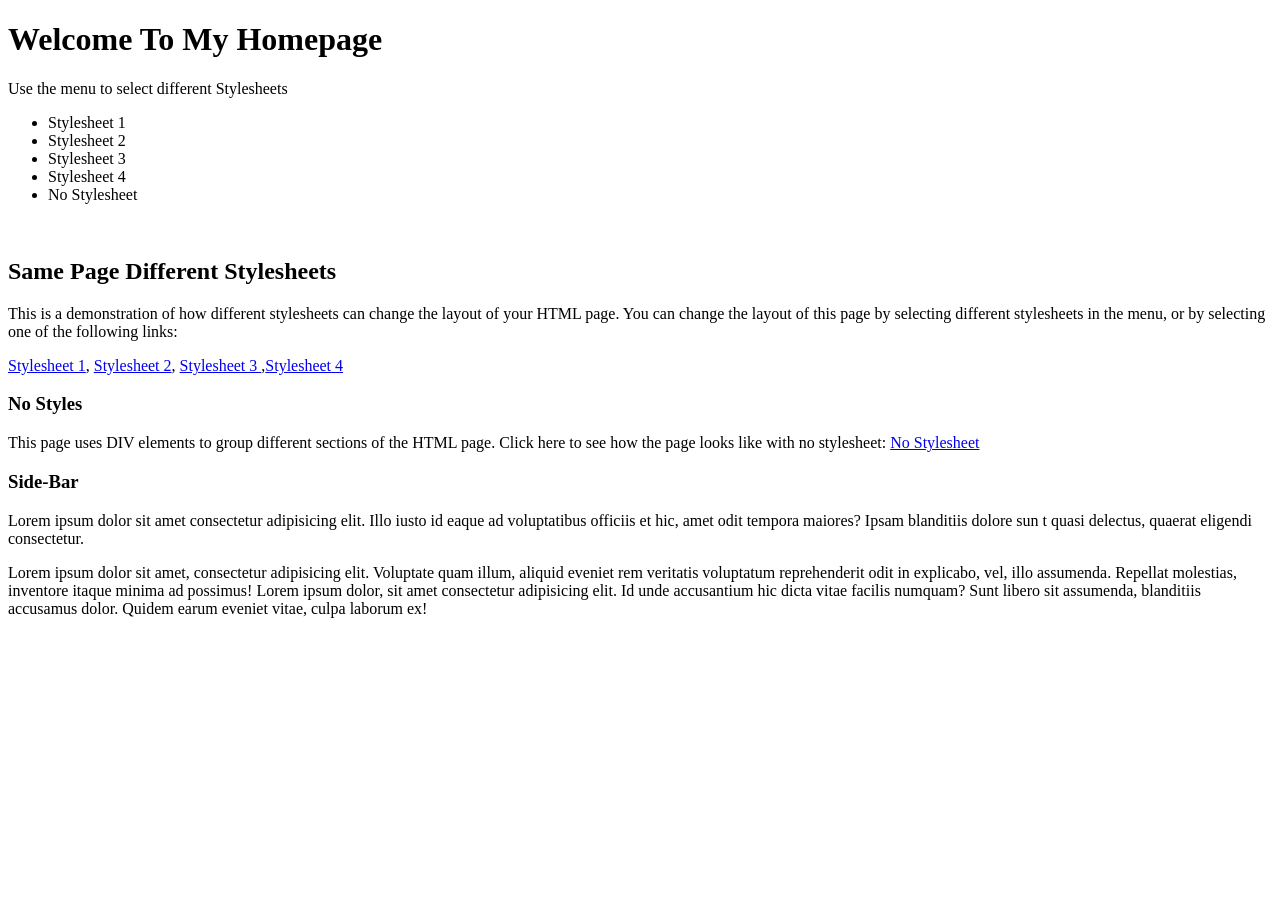
==== FT1.html @ 1846b7be "Add files via upload" ====
<!DOCTYPE html>
<html>
    <head>
        <meta charset="UTF-8">
        <meta name="viewport" content="width=device-width, initial-scale=1.0">
        <title>Finals Task 1.
        Creating Responsive Layout using Flex Display Property</title>
        <link rel="stylesheet" href="style.css">
    </head>

    <body>
    <div class="container">
            <header>
            <h1 >Welcome To My Homepage</h1>
            <p>Use the menu to select different Stylesheets</p>
            </header>
        
    <div class="Stylesheets">
        <nav>
            <ul>
                <li class="active">Stylesheet 1</li>
                <li>Stylesheet 2</li>
                <li>Stylesheet 3</li>
                <li>Stylesheet 4</li>
                <li>No Stylesheet</li>
            </ul><br>
        </nav>
        
        <main>
            <h2>Same Page Different Stylesheets</h2>
            <p>This is a demonstration of how different stylesheets can change 
                the layout of your HTML page. You can change the layout of this
                page by selecting different stylesheets in the menu, or by selecting
                one of the following links:</p>
            <p>
                <a href="#">Stylesheet 1</a>, <a href="#">Stylesheet 2</a>, <a href="#">Stylesheet 3 </a> ,<a href="#">Stylesheet 4</a>  
            </p>

            <h3 id="nostyle">No Styles</h3>
            <p>This page uses DIV elements to group different sections of the HTML page.
            Click here to see how the page looks like with no stylesheet: <a href="#">No Stylesheet</a>
            </p>
            </main>

            <aside>
            <h3>Side-Bar</h3>
            <p>Lorem ipsum dolor sit amet consectetur adipisicing elit.
            Illo iusto id eaque ad voluptatibus officiis et hic,
            amet odit tempora maiores? Ipsam blanditiis dolore sun
            t quasi delectus, quaerat eligendi consectetur.</p>
            </aside>
    </div>

        <footer>
            <p>Lorem ipsum dolor sit amet, consectetur adipisicing elit.
            Voluptate quam illum, aliquid eveniet rem veritatis voluptatum
            reprehenderit odit in explicabo, vel, illo assumenda. Repellat
            molestias, inventore itaque minima ad possimus! Lorem ipsum dolor,
            sit amet consectetur adipisicing elit. Id unde accusantium hic
            dicta vitae facilis numquam? Sunt libero sit assumenda, blanditiis
            accusamus dolor. Quidem earum eveniet vitae, culpa laborum ex!</p>
        </footer>
    </div>
 
    </body>
</html>
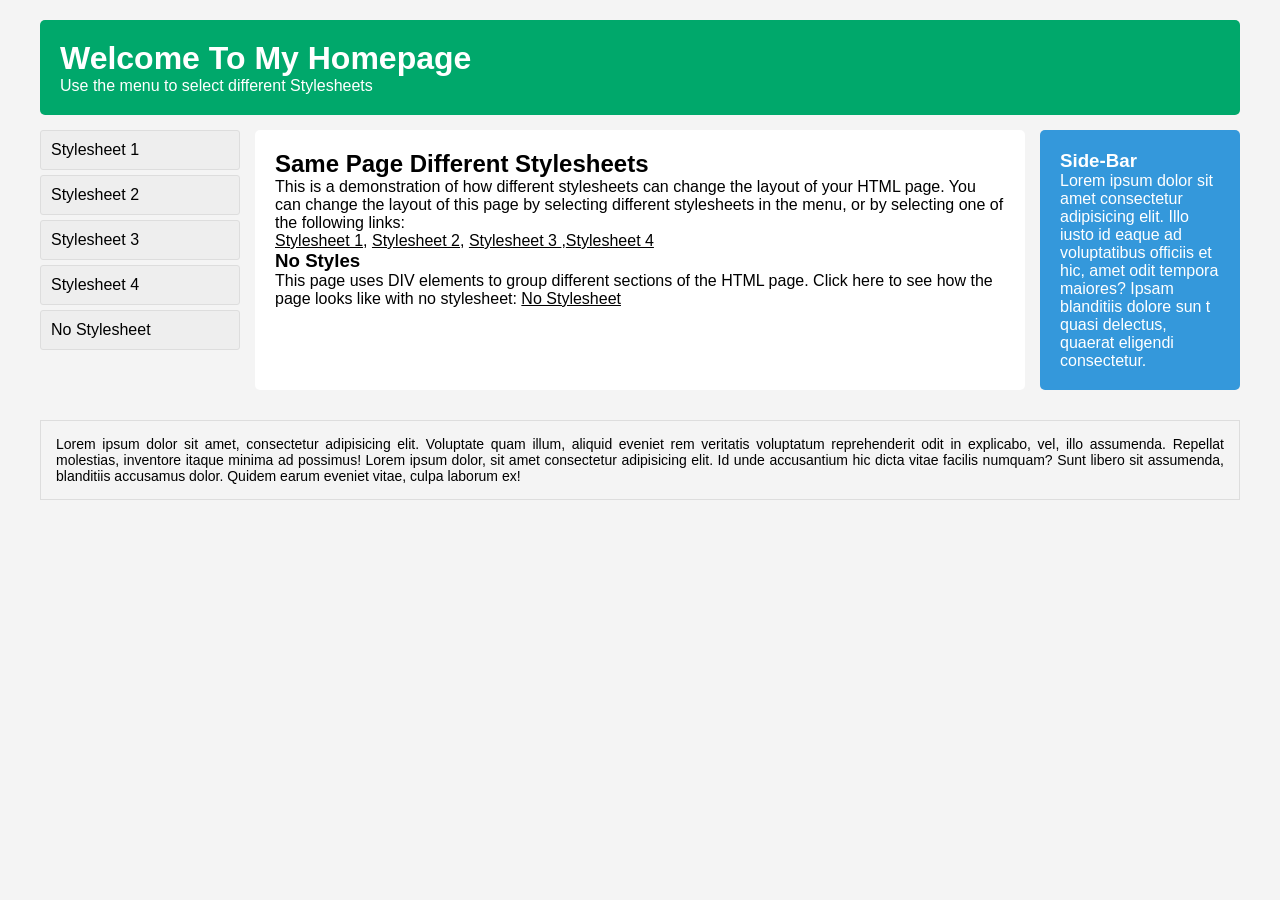
==== commit 1af16ec8: "Update FT1.html" ====
--- a/FT1.html
+++ b/FT1.html
@@ -5,7 +5,7 @@
         <meta name="viewport" content="width=device-width, initial-scale=1.0">
         <title>Finals Task 1.
         Creating Responsive Layout using Flex Display Property</title>
-        <link rel="stylesheet" href="style.css">
+        <link rel="stylesheet" href="FT1.css">
     </head>
 
     <body>
@@ -63,4 +63,4 @@
     </div>
  
     </body>
-</html>+</html>
--- a/FT1.css
+++ b/FT1.css
@@ -0,0 +1,121 @@
+* {
+    box-sizing: border-box;
+    margin: 0;
+    padding: 0;
+    font-family: Arial, sans-serif;
+}
+
+body {
+    background-color: #f4f4f4;
+    padding: 20px;
+}
+
+a {
+    color: #000000;
+}
+
+.container{
+    display: flex;
+    flex-direction:column;
+    gap: 15px;
+    max-width: 1200px;
+    margin: auto;
+}
+
+header{
+    background-color: #00a86b;
+    color: white;
+    padding: 20px;
+    border-radius: 5px;
+}
+
+header h1{
+    font-size: 32px;
+}
+
+.Stylesheets{
+    display: flex;
+    flex-direction: column;
+    gap: 15;
+}
+
+.Stylesheets li:hover{
+    transform: translateY(-5px);
+    transition: transform 0.3s ease;
+}
+
+nav, main, aside{
+    width: 100%;
+}
+
+nav ul{
+    list-style: none;
+}
+
+nav li{
+    background: #eeeeee;
+    margin-bottom: 5px;
+    padding: 10px;
+    border: 1px solid #ddd;
+    border-radius: 3px;
+}
+
+nav li:hover{
+    background-color:#00a86b;
+    color: white;
+}
+
+nav li:active{
+    background-color: #034723;
+}
+
+main{
+    background: white;
+    padding: 20px;
+    border-radius: 5px;
+}
+
+aside{
+    background-color: #3498db;
+    color: white;
+    padding: 20px;
+    border-radius: 5px;
+}
+
+aside:hover{
+    transform: translateY(-5px);
+    transition: transform 0.3s ease;
+}
+
+footer{
+    background: #eeeee;
+    padding: 15px;
+    font-size: 14px;
+    border: 1px solid #ddd;
+    text-align: justify;
+    margin-top: 15px;
+}
+
+@media(min-width: 600px){
+    .Stylesheets{
+        flex-direction: row;
+        flex-wrap: wrap;
+        justify-content: space-between;
+    }
+
+    nav {width: 30%;}
+    main{width: 68%;}
+    aside{width: 100%;}
+}
+
+@media(min-width: 900px){a
+    .Stylesheets{
+       flex-wrap: nowrap;
+    }
+
+    nav{flex: 0 0 200px;}
+    main{flex: 2; margin: 0 15px;}
+    aside{flex: 0 0 200px;}
+}
+
+
